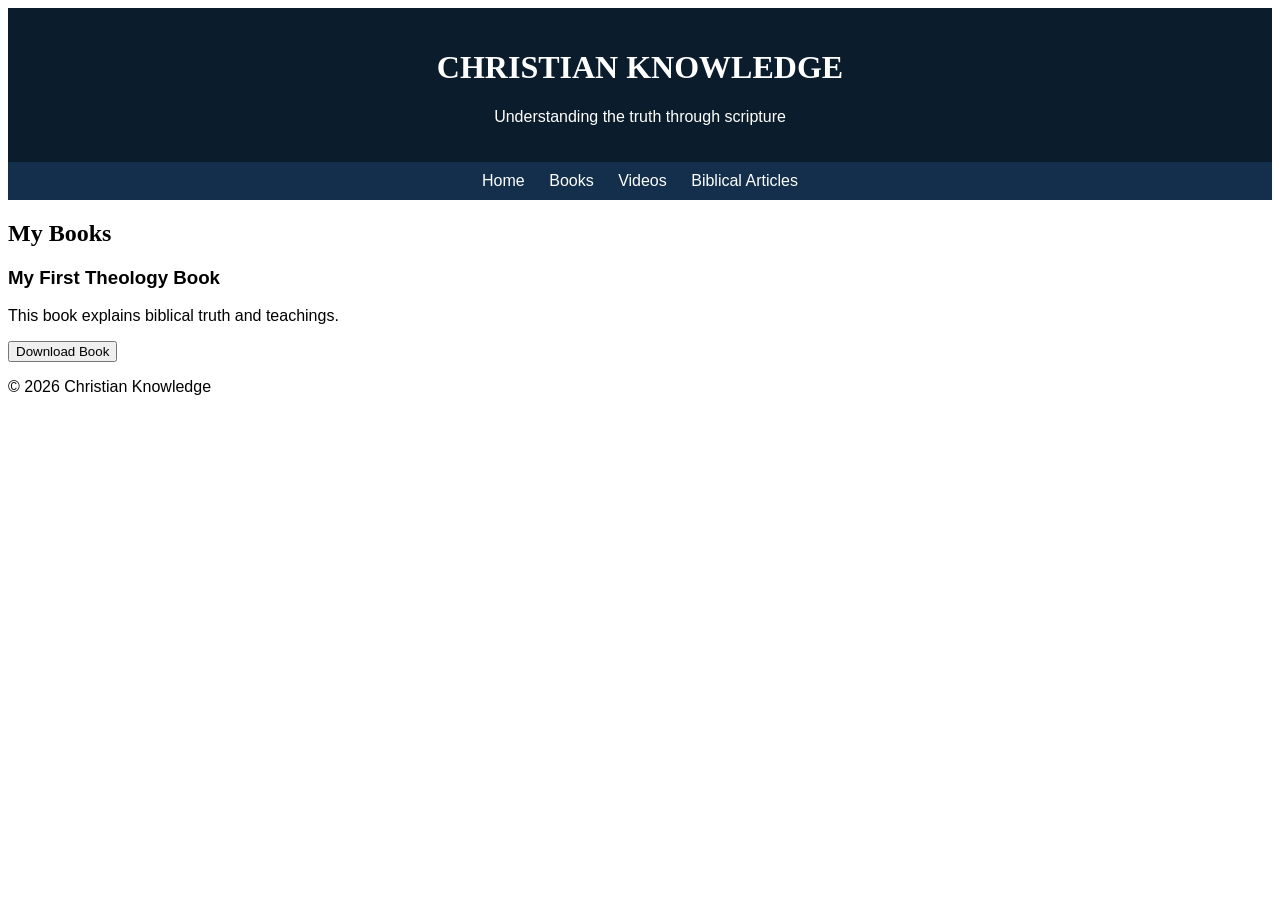
==== books.html @ 1451af12 "Add files via upload" ====
<!DOCTYPE html>
<html lang="en">
<head>
<meta charset="UTF-8">
<meta name="viewport" content="width=device-width, initial-scale=1.0">
<title>Books - Christian Knowledge</title>
<link rel="stylesheet" href="style.css">
</head>

<body>

<header>
    <h1>CHRISTIAN KNOWLEDGE</h1>
    <p>Understanding the truth through scripture</p>
</header>

<nav>
    <a href="index.html">Home</a>
    <a href="books.html">Books</a>
    <a href="videos.html">Videos</a>
    <a href="articles.html">Biblical Articles</a>
</nav>

<section>
    <h2>My Books</h2>

    <div>
        <h3>My First Theology Book</h3>
        <p>This book explains biblical truth and teachings.</p>

        <!-- Replace # with your real PDF link -->
        <a href="mybook.pdf" download>
            <button>Download Book</button>
        </a>
    </div>

</section>

<footer>
    <p>© 2026 Christian Knowledge</p>
</footer>

</body>
</html>
---- style.css ----
body {
    font-family: 'Inter', sans-serif;
}

h1, h2 {
    font-family: 'Playfair Display', serif;
}
header {
    background: #0b1c2c;
    color: white;
    text-align: center;
    padding: 20px;
}

nav {
    background: #132f4c;
    text-align: center;
    padding: 10px;
}

nav a {
    color: white;
    margin: 10px;
    text-decoration: none;
}
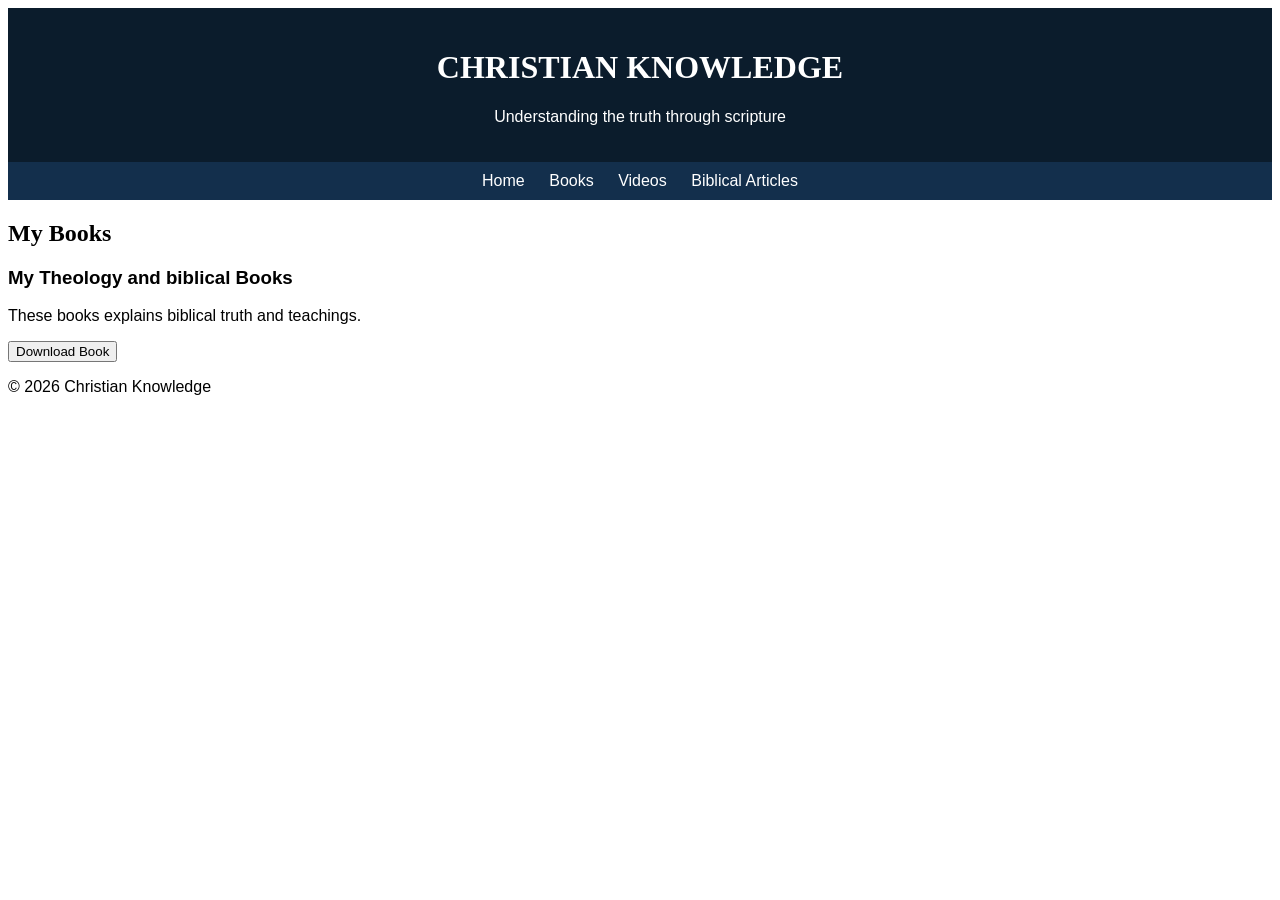
==== commit 3ac8886c: "Add files via upload" ====
--- a/books.html
+++ b/books.html
@@ -25,15 +25,15 @@
     <h2>My Books</h2>
 
     <div>
-        <h3>My First Theology Book</h3>
-        <p>This book explains biblical truth and teachings.</p>
+        <h3>My Theology and biblical Books</h3>
+        <p>These books explains biblical truth and teachings.</p>
 
         <!-- Replace # with your real PDF link -->
         <a href="mybook.pdf" download>
             <button>Download Book</button>
         </a>
     </div>
-
+        
 </section>
 
 <footer>
